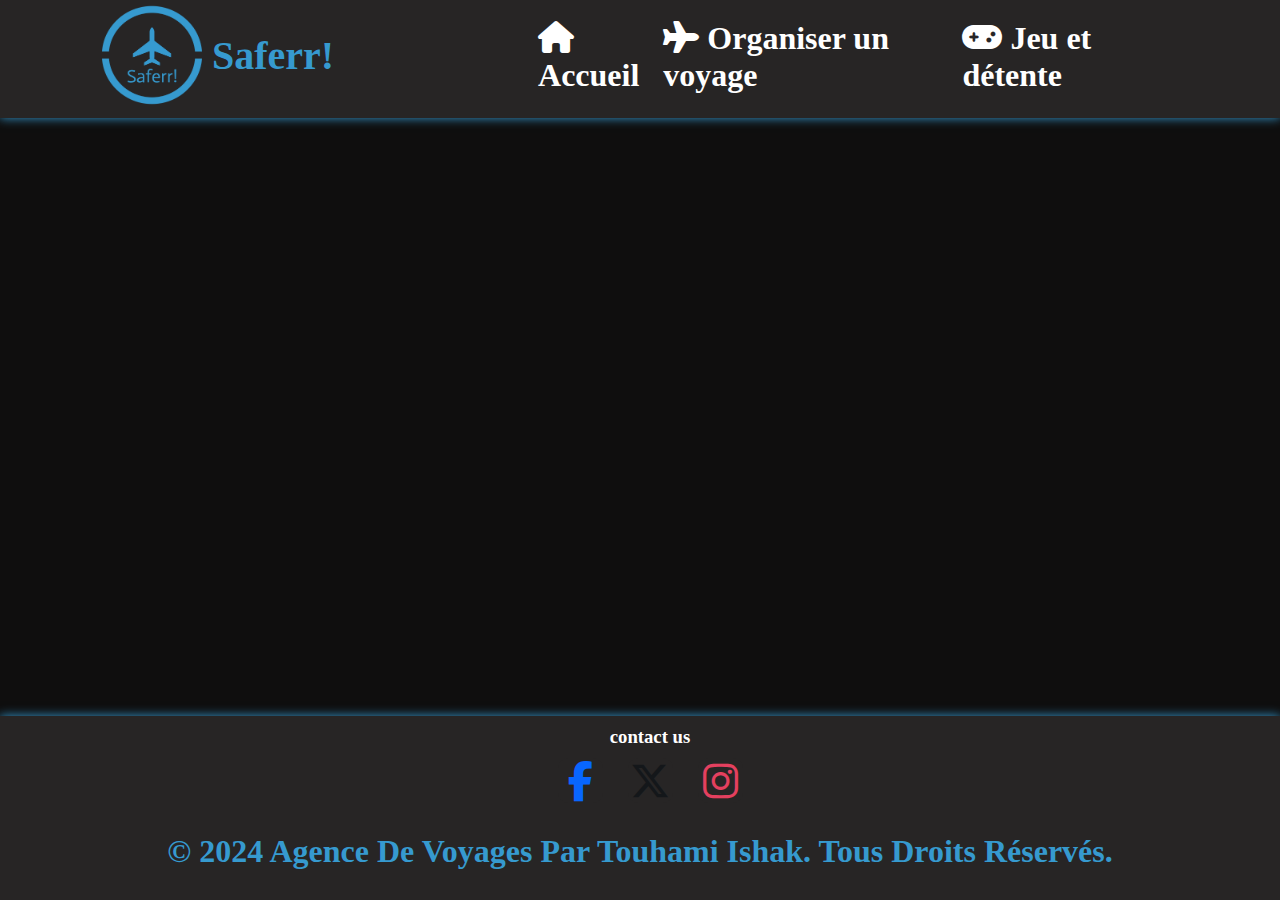
==== jeux-detente.html @ ce3c449b "let's rock baby" ====
<!DOCTYPE html>
<html lang="en">
  <head>
    <meta charset="UTF-8" />
    <meta name="viewport" content="width=device-width, initial-scale=1.0" />
    <link rel="stylesheet" href="style.css" />
    <!-------------------Fiont Awsome link------------------------->
    <link
      href="assets/fontawesome-free-6.5.1-web/css/all.css"
      rel="stylesheet"
    />
    <link
      href="assets/fontawesome-free-6.5.1-web/css/brands.css"
      rel="stylesheet"
    />
    <link
      href="assets/fontawesome-free-6.5.1-web/css/solid.css"
      rel="stylesheet"
    />

    <!---------------------Google fonts---------------------------->
    <link rel="preconnect" href="https://fonts.googleapis.com" />
    <link rel="preconnect" href="https://fonts.gstatic.com" crossorigin />
    <link
      href="https://fonts.googleapis.com/css2?family=Poppins:wght@200;400;500;600;700&display=swap"
      rel="stylesheet"
    />
    <title>Agence de Voyage</title>
  </head>
  <body>
    <!----------------------------------------------------------------------------------->
    <!----------------------------------------------------------------------------------->
    <!--Page head-->
    <header>
      <h1 class="pageTitle"><img src="img/Saferr.png" alt="" />Saferr!</h1>
      <nav>
        <a href="index.html"> <i class="fas fa-home"></i>Accueil</a>
        <a href="organiser-voyage.html"
          ><i class="fas fa-plane"></i> Organiser un voyage</a
        >
        <a href="jeux-detente.html"
          ><i class="fas fa-gamepad"></i> Jeu et détente</a
        >
      </nav>
    </header>
    <!----------------------------------------------------------------------------------->
    <!----------------------------------------------------------------------------------->
    <!--Page section-->

    <section></section>
    <!----------------------------------------------------------------------------------->
    <!----------------------------------------------------------------------------------->
    <!--Page footer-->
    <footer>
      <div class="contactWrapper">
        <h3>contact us</h3>
        <div class="social">
          <a href=""><i class="fa-brands fa-facebook-f"></i> </a>
          <a href=""><i class="fa-brands fa-x-twitter"></i></a>
          <a href=""><i class="fa-brands fa-instagram"></i></a>
        </div>
      </div>
      <h1>
        &copy; 2024 Agence de Voyages par Touhami Ishak. Tous droits réservés.
      </h1>
    </footer>
  </body>
</html>
---- style.css ----
/* Root*/
:root{
    --primary-color: #369acf;
    --secondary-color: rgb(255, 255, 255);
    --transition: 0.3s cubic-bezier(0.68, -0.55, 0.27, 1.55);
}
/*Selection*/
::selection{
    background: var(--primary-color);
    color: #0f0e0e;
}
*{
    margin: 0;
    padding: 0;
    box-sizing: border-box;
    font-family: “Times New Roman”, Times, serif;
    scroll-behavior: smooth;
}
body{
    display: flex;
    flex-direction: column;
    justify-content: center;
    align-items: center;
    background: #0f0e0e;
    margin: 0;
    padding: 0;
    min-height: 100vh;
}  
header {
  display: flex;
  justify-content: space-around;
  align-items: center;
  width: 100%;
  min-height: 10vh;
  font-family: “Times New Roman”, Times, serif;
  background-color: #272525;
  box-shadow: 0 0 10px var(--primary-color);
  position: sticky;
  top: 0;
}

.pageTitle {
  display: flex;
  color: var(--primary-color) ;
  align-items: center;
  font-size: 2.5rem;
  cursor: pointer;
  font-weight: 900;
  font-family: Georgia, serif;
  text-transform: capitalize;
  transition: 0.5s cubic-bezier(0.68, -0.55, 0.27, 1.55);
  margin-bottom: 0.5rem;
  animation: glow 1s ease-in-out infinite alternate;
}
@keyframes glow {
  from {
    text-shadow: 0 0 2px var(--primary-color);
  }
  to {
    text-shadow: 0 0 20px var(--primary-color);
  }
}
.pageTitle img{
    width: 100px;
    height: 110px;
    margin-right: 10px;
}

nav {
    display: flex;
    font-size: 2rem;
    width: 50%;
    justify-content: space-between;
    align-items: center;
    color: var(--secondary-color);
}


nav a {
  color: var(--secondary-color);
  text-decoration: none;
  font-weight: bold;
  transition: var(--transition);
}
nav a:hover{
    color: var(--primary-color);
    transition: var(--transition);
}
nav a:after{
    content: '';
    display: block;
    width: 0;
    height: 4px;
    background: var(--primary-color);
    transition: var(--transition);
}
nav a:hover:after{
    width: 100%;
    transition: var(--transition);
}

section {
  display: flex;
  flex-direction: column;
  align-items: center;
  font-family: “Times New Roman”, Times, serif;
  flex-grow: 1;
  margin-top: 10rem;
  width: 90%;
  gap: 50px;
}
.intro{
    display: flex;
    align-items: flex-start;
    justify-content: space-between;
    width: 100%;
    font-family: “Times New Roman”, Times, serif;
    background-image: url(img/klipartz.com.png);
background-size: contain;
    background-position: 40rem 0;
    background-repeat: no-repeat;
}
.intro div{
    width: 90%;
    display: flex;
    flex-direction: column;
    justify-content: flex-start;
    align-items: flex-start;
    gap: 20px;

}
.intro h1{
    font-size: 4rem;
    cursor: pointer;
    font-weight: 900;
    color: var(--primary-color);
    font-family: Georgia, serif;
    text-transform: capitalize;
    margin-top: 20px;
    margin-bottom: 40px;
    transition: var(--transition);
}
.intro h1:hover{
    text-shadow : 0 0 10px var(--primary-color);
}
.intro h1::after{
  content: '';
  display: flex;
  width: 100%;
  height: 5px;
  background: var(--primary-color);
  transform-origin: center; /* Changed to center */
  animation-name: underline;
  animation-duration: 2s;
  animation-iteration-count: infinite;
  animation-timing-function: ease-in-out;
  animation-direction: alternate;
}

@keyframes underline {
  0% {
    transform: scaleX(0);
  }
  100% {
    transform: scaleX(1);
  }
}
.intro p{
    font-size: 2rem;
    width: 50%;
    color: var(--secondary-color);
    margin-bottom: 20px;
}

.intro form {
  display: flex;
  flex-direction: column;
  gap: 15px;
  align-items: center;
  background-color: #272525; 
  padding: 20px;
  border-radius: 8px;
  box-shadow: 0 4px 8px rgba(0, 0, 0, 0.1);
  min-height: 500px;
  width: 37.5rem;
}

.intro form label {
  color: var(--secondary-color);
  font-size: 2rem;
  margin-bottom: 5px;
}

.intro form input {
  width: 100%;
  padding: 10px;
  border: 4px solid var(--primary-color);
  border-radius: 4px;
  background: transparent;
  color: var(--secondary-color);
  font-size: 1rem;
  transition: var(--transition);
}

form input:focus {
  border-color: var(--secondary-color);
  outline: none;
}

form button {
  background: var(--primary-color);
  color: var(--secondary-color);
  border: none;
  padding: 10px 20px;
  font-size: 2rem;
  font-weight: bold;
  border-radius: 4px;
  cursor: pointer;
  transition: background-color 0.3s ease-in-out;
}

form button:hover {
  background-color: lighten(var(--primary-color), 10%);
}

/* Media Query for responsive adjustment */
@media (max-width: 768px) {
  section form {
      width: 90%;
  }
}
.albumTitle{
  font-size: 2rem;
  cursor: pointer;
  font-weight: 900;
  color: var(--primary-color);
  font-family: Georgia, serif;
  text-transform: capitalize;
  margin-top: 20px;
  margin-bottom: 40px;
  transition: var(--transition);
}
.albumTitle:hover{
    transform: scale(0.9);
}
.album-photos{
    display: flex;
    flex-wrap: wrap;
    gap: 1rem;
    justify-content: space-between;
    margin-bottom: 10rem;
}

.album-photos img{
    width: 400px;
    height: 400px;
    object-fit: cover;
    border-radius: 10px;
    transition: 0.5s cubic-bezier(0.68, -0.55, 0.27, 1.55);
}

/* Footer */
  footer {
    display: flex;
    flex-direction: column;
    justify-content: space-between;
    align-items: center;
    width: 100%;
    min-height: 100px;
    font-family: “Times New Roman”, Times, serif;
    background-color: #272525;
    box-shadow:  0 0 10px var(--primary-color);
  }
  footer h1{
    font-size: 1.5rem;
    cursor: pointer;
    font-weight: 900;
    color: var(--mainColor);
    font-family: Georgia, serif;
    text-transform: capitalize;
    margin-top: 20px;
    transition: 0.5s cubic-bezier(0.68, -0.55, 0.27, 1.55);
  }
  .contactWrapper {
    display: flex;
    flex-direction: column;
    gap: 10px;
    justify-content: center;
    align-items: center;
    padding: 10px;
    margin-left: 20px;
  }
  .contactWrapper h3 {
    cursor: pointer;
    color: var(--secondary-color);
    transition: 0.3s ease-in-out;
  }
  .contactWrapper h3:hover {
    color: var(--primary-color);
  }
  .social {
    display: flex;
    flex-direction: row;
    gap: 25px;
    justify-content: center;
    align-items: center;
  }
  .social a {
    text-decoration: none;
    font-size: 40px;
    font-weight: 900;
  }
  .social a i {
    display: grid;
    place-items: center;
    width: 45px;
    height: 45px;
    background-color: #272525;
    border-radius: 10px;
    transition: 0.5s cubic-bezier(0.075, 0.82, 0.165, 1);
  }
  .social a .fa-facebook-f {
    color: #0866ff;
  }
  .social a .fa-x-twitter {
    color: #14171a;
  }
  .social a .fa-instagram {
    color: #e4405f;
  }
  .social a:hover .fa-facebook-f {
    background-color: #0866ff;
    color: var(--secondary-color);
    transform: scale(1.2);
  }
  .social a:hover .fa-x-twitter {
    background-color: #14171a;
    color: var(--secondary-color);
    transform: scale(1.2);
  }
  .social a:hover .fa-instagram {
    background-color: #e4405f;
    color: var(--secondary-color);
    transform: scale(1.2);
  }
  
  footer h1 {
    font-size: 2rem;
    cursor: pointer;
    font-weight: bold;
    margin-bottom: 30px;
    color: var(--primary-color);
    transition: var(--transition);
  }
  footer h1:hover {
    transform: scale(1.5);
  }
---- assets/fontawesome-free-6.5.1-web/css/brands.css ----
/*!
 * Font Awesome Free 6.5.1 by @fontawesome - https://fontawesome.com
 * License - https://fontawesome.com/license/free (Icons: CC BY 4.0, Fonts: SIL OFL 1.1, Code: MIT License)
 * Copyright 2023 Fonticons, Inc.
 */
:root, :host {
  --fa-style-family-brands: 'Font Awesome 6 Brands';
  --fa-font-brands: normal 400 1em/1 'Font Awesome 6 Brands'; }

@font-face {
  font-family: 'Font Awesome 6 Brands';
  font-style: normal;
  font-weight: 400;
  font-display: block;
  src: url("../webfonts/fa-brands-400.woff2") format("woff2"), url("../webfonts/fa-brands-400.ttf") format("truetype"); }

.fab,
.fa-brands {
  font-weight: 400; }

.fa-monero:before {
  content: "\f3d0"; }

.fa-hooli:before {
  content: "\f427"; }

.fa-yelp:before {
  content: "\f1e9"; }

.fa-cc-visa:before {
  content: "\f1f0"; }

.fa-lastfm:before {
  content: "\f202"; }

.fa-shopware:before {
  content: "\f5b5"; }

.fa-creative-commons-nc:before {
  content: "\f4e8"; }

.fa-aws:before {
  content: "\f375"; }

.fa-redhat:before {
  content: "\f7bc"; }

.fa-yoast:before {
  content: "\f2b1"; }

.fa-cloudflare:before {
  content: "\e07d"; }

.fa-ups:before {
  content: "\f7e0"; }

.fa-pixiv:before {
  content: "\e640"; }

.fa-wpexplorer:before {
  content: "\f2de"; }

.fa-dyalog:before {
  content: "\f399"; }

.fa-bity:before {
  content: "\f37a"; }

.fa-stackpath:before {
  content: "\f842"; }

.fa-buysellads:before {
  content: "\f20d"; }

.fa-first-order:before {
  content: "\f2b0"; }

.fa-modx:before {
  content: "\f285"; }

.fa-guilded:before {
  content: "\e07e"; }

.fa-vnv:before {
  content: "\f40b"; }

.fa-square-js:before {
  content: "\f3b9"; }

.fa-js-square:before {
  content: "\f3b9"; }

.fa-microsoft:before {
  content: "\f3ca"; }

.fa-qq:before {
  content: "\f1d6"; }

.fa-orcid:before {
  content: "\f8d2"; }

.fa-java:before {
  content: "\f4e4"; }

.fa-invision:before {
  content: "\f7b0"; }

.fa-creative-commons-pd-alt:before {
  content: "\f4ed"; }

.fa-centercode:before {
  content: "\f380"; }

.fa-glide-g:before {
  content: "\f2a6"; }

.fa-drupal:before {
  content: "\f1a9"; }

.fa-hire-a-helper:before {
  content: "\f3b0"; }

.fa-creative-commons-by:before {
  content: "\f4e7"; }

.fa-unity:before {
  content: "\e049"; }

.fa-whmcs:before {
  content: "\f40d"; }

.fa-rocketchat:before {
  content: "\f3e8"; }

.fa-vk:before {
  content: "\f189"; }

.fa-untappd:before {
  content: "\f405"; }

.fa-mailchimp:before {
  content: "\f59e"; }

.fa-css3-alt:before {
  content: "\f38b"; }

.fa-square-reddit:before {
  content: "\f1a2"; }

.fa-reddit-square:before {
  content: "\f1a2"; }

.fa-vimeo-v:before {
  content: "\f27d"; }

.fa-contao:before {
  content: "\f26d"; }

.fa-square-font-awesome:before {
  content: "\e5ad"; }

.fa-deskpro:before {
  content: "\f38f"; }

.fa-brave:before {
  content: "\e63c"; }

.fa-sistrix:before {
  content: "\f3ee"; }

.fa-square-instagram:before {
  content: "\e055"; }

.fa-instagram-square:before {
  content: "\e055"; }

.fa-battle-net:before {
  content: "\f835"; }

.fa-the-red-yeti:before {
  content: "\f69d"; }

.fa-square-hacker-news:before {
  content: "\f3af"; }

.fa-hacker-news-square:before {
  content: "\f3af"; }

.fa-edge:before {
  content: "\f282"; }

.fa-threads:before {
  content: "\e618"; }

.fa-napster:before {
  content: "\f3d2"; }

.fa-square-snapchat:before {
  content: "\f2ad"; }

.fa-snapchat-square:before {
  content: "\f2ad"; }

.fa-google-plus-g:before {
  content: "\f0d5"; }

.fa-artstation:before {
  content: "\f77a"; }

.fa-markdown:before {
  content: "\f60f"; }

.fa-sourcetree:before {
  content: "\f7d3"; }

.fa-google-plus:before {
  content: "\f2b3"; }

.fa-diaspora:before {
  content: "\f791"; }

.fa-foursquare:before {
  content: "\f180"; }

.fa-stack-overflow:before {
  content: "\f16c"; }

.fa-github-alt:before {
  content: "\f113"; }

.fa-phoenix-squadron:before {
  content: "\f511"; }

.fa-pagelines:before {
  content: "\f18c"; }

.fa-algolia:before {
  content: "\f36c"; }

.fa-red-river:before {
  content: "\f3e3"; }

.fa-creative-commons-sa:before {
  content: "\f4ef"; }

.fa-safari:before {
  content: "\f267"; }

.fa-google:before {
  content: "\f1a0"; }

.fa-square-font-awesome-stroke:before {
  content: "\f35c"; }

.fa-font-awesome-alt:before {
  content: "\f35c"; }

.fa-atlassian:before {
  content: "\f77b"; }

.fa-linkedin-in:before {
  content: "\f0e1"; }

.fa-digital-ocean:before {
  content: "\f391"; }

.fa-nimblr:before {
  content: "\f5a8"; }

.fa-chromecast:before {
  content: "\f838"; }

.fa-evernote:before {
  content: "\f839"; }

.fa-hacker-news:before {
  content: "\f1d4"; }

.fa-creative-commons-sampling:before {
  content: "\f4f0"; }

.fa-adversal:before {
  content: "\f36a"; }

.fa-creative-commons:before {
  content: "\f25e"; }

.fa-watchman-monitoring:before {
  content: "\e087"; }

.fa-fonticons:before {
  content: "\f280"; }

.fa-weixin:before {
  content: "\f1d7"; }

.fa-shirtsinbulk:before {
  content: "\f214"; }

.fa-codepen:before {
  content: "\f1cb"; }

.fa-git-alt:before {
  content: "\f841"; }

.fa-lyft:before {
  content: "\f3c3"; }

.fa-rev:before {
  content: "\f5b2"; }

.fa-windows:before {
  content: "\f17a"; }

.fa-wizards-of-the-coast:before {
  content: "\f730"; }

.fa-square-viadeo:before {
  content: "\f2aa"; }

.fa-viadeo-square:before {
  content: "\f2aa"; }

.fa-meetup:before {
  content: "\f2e0"; }

.fa-centos:before {
  content: "\f789"; }

.fa-adn:before {
  content: "\f170"; }

.fa-cloudsmith:before {
  content: "\f384"; }

.fa-opensuse:before {
  content: "\e62b"; }

.fa-pied-piper-alt:before {
  content: "\f1a8"; }

.fa-square-dribbble:before {
  content: "\f397"; }

.fa-dribbble-square:before {
  content: "\f397"; }

.fa-codiepie:before {
  content: "\f284"; }

.fa-node:before {
  content: "\f419"; }

.fa-mix:before {
  content: "\f3cb"; }

.fa-steam:before {
  content: "\f1b6"; }

.fa-cc-apple-pay:before {
  content: "\f416"; }

.fa-scribd:before {
  content: "\f28a"; }

.fa-debian:before {
  content: "\e60b"; }

.fa-openid:before {
  content: "\f19b"; }

.fa-instalod:before {
  content: "\e081"; }

.fa-expeditedssl:before {
  content: "\f23e"; }

.fa-sellcast:before {
  content: "\f2da"; }

.fa-square-twitter:before {
  content: "\f081"; }

.fa-twitter-square:before {
  content: "\f081"; }

.fa-r-project:before {
  content: "\f4f7"; }

.fa-delicious:before {
  content: "\f1a5"; }

.fa-freebsd:before {
  content: "\f3a4"; }

.fa-vuejs:before {
  content: "\f41f"; }

.fa-accusoft:before {
  content: "\f369"; }

.fa-ioxhost:before {
  content: "\f208"; }

.fa-fonticons-fi:before {
  content: "\f3a2"; }

.fa-app-store:before {
  content: "\f36f"; }

.fa-cc-mastercard:before {
  content: "\f1f1"; }

.fa-itunes-note:before {
  content: "\f3b5"; }

.fa-golang:before {
  content: "\e40f"; }

.fa-kickstarter:before {
  content: "\f3bb"; }

.fa-grav:before {
  content: "\f2d6"; }

.fa-weibo:before {
  content: "\f18a"; }

.fa-uncharted:before {
  content: "\e084"; }

.fa-firstdraft:before {
  content: "\f3a1"; }

.fa-square-youtube:before {
  content: "\f431"; }

.fa-youtube-square:before {
  content: "\f431"; }

.fa-wikipedia-w:before {
  content: "\f266"; }

.fa-wpressr:before {
  content: "\f3e4"; }

.fa-rendact:before {
  content: "\f3e4"; }

.fa-angellist:before {
  content: "\f209"; }

.fa-galactic-republic:before {
  content: "\f50c"; }

.fa-nfc-directional:before {
  content: "\e530"; }

.fa-skype:before {
  content: "\f17e"; }

.fa-joget:before {
  content: "\f3b7"; }

.fa-fedora:before {
  content: "\f798"; }

.fa-stripe-s:before {
  content: "\f42a"; }

.fa-meta:before {
  content: "\e49b"; }

.fa-laravel:before {
  content: "\f3bd"; }

.fa-hotjar:before {
  content: "\f3b1"; }

.fa-bluetooth-b:before {
  content: "\f294"; }

.fa-square-letterboxd:before {
  content: "\e62e"; }

.fa-sticker-mule:before {
  content: "\f3f7"; }

.fa-creative-commons-zero:before {
  content: "\f4f3"; }

.fa-hips:before {
  content: "\f452"; }

.fa-behance:before {
  content: "\f1b4"; }

.fa-reddit:before {
  content: "\f1a1"; }

.fa-discord:before {
  content: "\f392"; }

.fa-chrome:before {
  content: "\f268"; }

.fa-app-store-ios:before {
  content: "\f370"; }

.fa-cc-discover:before {
  content: "\f1f2"; }

.fa-wpbeginner:before {
  content: "\f297"; }

.fa-confluence:before {
  content: "\f78d"; }

.fa-shoelace:before {
  content: "\e60c"; }

.fa-mdb:before {
  content: "\f8ca"; }

.fa-dochub:before {
  content: "\f394"; }

.fa-accessible-icon:before {
  content: "\f368"; }

.fa-ebay:before {
  content: "\f4f4"; }

.fa-amazon:before {
  content: "\f270"; }

.fa-unsplash:before {
  content: "\e07c"; }

.fa-yarn:before {
  content: "\f7e3"; }

.fa-square-steam:before {
  content: "\f1b7"; }

.fa-steam-square:before {
  content: "\f1b7"; }

.fa-500px:before {
  content: "\f26e"; }

.fa-square-vimeo:before {
  content: "\f194"; }

.fa-vimeo-square:before {
  content: "\f194"; }

.fa-asymmetrik:before {
  content: "\f372"; }

.fa-font-awesome:before {
  content: "\f2b4"; }

.fa-font-awesome-flag:before {
  content: "\f2b4"; }

.fa-font-awesome-logo-full:before {
  content: "\f2b4"; }

.fa-gratipay:before {
  content: "\f184"; }

.fa-apple:before {
  content: "\f179"; }

.fa-hive:before {
  content: "\e07f"; }

.fa-gitkraken:before {
  content: "\f3a6"; }

.fa-keybase:before {
  content: "\f4f5"; }

.fa-apple-pay:before {
  content: "\f415"; }

.fa-padlet:before {
  content: "\e4a0"; }

.fa-amazon-pay:before {
  content: "\f42c"; }

.fa-square-github:before {
  content: "\f092"; }

.fa-github-square:before {
  content: "\f092"; }

.fa-stumbleupon:before {
  content: "\f1a4"; }

.fa-fedex:before {
  content: "\f797"; }

.fa-phoenix-framework:before {
  content: "\f3dc"; }

.fa-shopify:before {
  content: "\e057"; }

.fa-neos:before {
  content: "\f612"; }

.fa-square-threads:before {
  content: "\e619"; }

.fa-hackerrank:before {
  content: "\f5f7"; }

.fa-researchgate:before {
  content: "\f4f8"; }

.fa-swift:before {
  content: "\f8e1"; }

.fa-angular:before {
  content: "\f420"; }

.fa-speakap:before {
  content: "\f3f3"; }

.fa-angrycreative:before {
  content: "\f36e"; }

.fa-y-combinator:before {
  content: "\f23b"; }

.fa-empire:before {
  content: "\f1d1"; }

.fa-envira:before {
  content: "\f299"; }

.fa-google-scholar:before {
  content: "\e63b"; }

.fa-square-gitlab:before {
  content: "\e5ae"; }

.fa-gitlab-square:before {
  content: "\e5ae"; }

.fa-studiovinari:before {
  content: "\f3f8"; }

.fa-pied-piper:before {
  content: "\f2ae"; }

.fa-wordpress:before {
  content: "\f19a"; }

.fa-product-hunt:before {
  content: "\f288"; }

.fa-firefox:before {
  content: "\f269"; }

.fa-linode:before {
  content: "\f2b8"; }

.fa-goodreads:before {
  content: "\f3a8"; }

.fa-square-odnoklassniki:before {
  content: "\f264"; }

.fa-odnoklassniki-square:before {
  content: "\f264"; }

.fa-jsfiddle:before {
  content: "\f1cc"; }

.fa-sith:before {
  content: "\f512"; }

.fa-themeisle:before {
  content: "\f2b2"; }

.fa-page4:before {
  content: "\f3d7"; }

.fa-hashnode:before {
  content: "\e499"; }

.fa-react:before {
  content: "\f41b"; }

.fa-cc-paypal:before {
  content: "\f1f4"; }

.fa-squarespace:before {
  content: "\f5be"; }

.fa-cc-stripe:before {
  content: "\f1f5"; }

.fa-creative-commons-share:before {
  content: "\f4f2"; }

.fa-bitcoin:before {
  content: "\f379"; }

.fa-keycdn:before {
  content: "\f3ba"; }

.fa-opera:before {
  content: "\f26a"; }

.fa-itch-io:before {
  content: "\f83a"; }

.fa-umbraco:before {
  content: "\f8e8"; }

.fa-galactic-senate:before {
  content: "\f50d"; }

.fa-ubuntu:before {
  content: "\f7df"; }

.fa-draft2digital:before {
  content: "\f396"; }

.fa-stripe:before {
  content: "\f429"; }

.fa-houzz:before {
  content: "\f27c"; }

.fa-gg:before {
  content: "\f260"; }

.fa-dhl:before {
  content: "\f790"; }

.fa-square-pinterest:before {
  content: "\f0d3"; }

.fa-pinterest-square:before {
  content: "\f0d3"; }

.fa-xing:before {
  content: "\f168"; }

.fa-blackberry:before {
  content: "\f37b"; }

.fa-creative-commons-pd:before {
  content: "\f4ec"; }

.fa-playstation:before {
  content: "\f3df"; }

.fa-quinscape:before {
  content: "\f459"; }

.fa-less:before {
  content: "\f41d"; }

.fa-blogger-b:before {
  content: "\f37d"; }

.fa-opencart:before {
  content: "\f23d"; }

.fa-vine:before {
  content: "\f1ca"; }

.fa-signal-messenger:before {
  content: "\e663"; }

.fa-paypal:before {
  content: "\f1ed"; }

.fa-gitlab:before {
  content: "\f296"; }

.fa-typo3:before {
  content: "\f42b"; }

.fa-reddit-alien:before {
  content: "\f281"; }

.fa-yahoo:before {
  content: "\f19e"; }

.fa-dailymotion:before {
  content: "\e052"; }

.fa-affiliatetheme:before {
  content: "\f36b"; }

.fa-pied-piper-pp:before {
  content: "\f1a7"; }

.fa-bootstrap:before {
  content: "\f836"; }

.fa-odnoklassniki:before {
  content: "\f263"; }

.fa-nfc-symbol:before {
  content: "\e531"; }

.fa-mintbit:before {
  content: "\e62f"; }

.fa-ethereum:before {
  content: "\f42e"; }

.fa-speaker-deck:before {
  content: "\f83c"; }

.fa-creative-commons-nc-eu:before {
  content: "\f4e9"; }

.fa-patreon:before {
  content: "\f3d9"; }

.fa-avianex:before {
  content: "\f374"; }

.fa-ello:before {
  content: "\f5f1"; }

.fa-gofore:before {
  content: "\f3a7"; }

.fa-bimobject:before {
  content: "\f378"; }

.fa-brave-reverse:before {
  content: "\e63d"; }

.fa-facebook-f:before {
  content: "\f39e"; }

.fa-square-google-plus:before {
  content: "\f0d4"; }

.fa-google-plus-square:before {
  content: "\f0d4"; }

.fa-mandalorian:before {
  content: "\f50f"; }

.fa-first-order-alt:before {
  content: "\f50a"; }

.fa-osi:before {
  content: "\f41a"; }

.fa-google-wallet:before {
  content: "\f1ee"; }

.fa-d-and-d-beyond:before {
  content: "\f6ca"; }

.fa-periscope:before {
  content: "\f3da"; }

.fa-fulcrum:before {
  content: "\f50b"; }

.fa-cloudscale:before {
  content: "\f383"; }

.fa-forumbee:before {
  content: "\f211"; }

.fa-mizuni:before {
  content: "\f3cc"; }

.fa-schlix:before {
  content: "\f3ea"; }

.fa-square-xing:before {
  content: "\f169"; }

.fa-xing-square:before {
  content: "\f169"; }

.fa-bandcamp:before {
  content: "\f2d5"; }

.fa-wpforms:before {
  content: "\f298"; }

.fa-cloudversify:before {
  content: "\f385"; }

.fa-usps:before {
  content: "\f7e1"; }

.fa-megaport:before {
  content: "\f5a3"; }

.fa-magento:before {
  content: "\f3c4"; }

.fa-spotify:before {
  content: "\f1bc"; }

.fa-optin-monster:before {
  content: "\f23c"; }

.fa-fly:before {
  content: "\f417"; }

.fa-aviato:before {
  content: "\f421"; }

.fa-itunes:before {
  content: "\f3b4"; }

.fa-cuttlefish:before {
  content: "\f38c"; }

.fa-blogger:before {
  content: "\f37c"; }

.fa-flickr:before {
  content: "\f16e"; }

.fa-viber:before {
  content: "\f409"; }

.fa-soundcloud:before {
  content: "\f1be"; }

.fa-digg:before {
  content: "\f1a6"; }

.fa-tencent-weibo:before {
  content: "\f1d5"; }

.fa-letterboxd:before {
  content: "\e62d"; }

.fa-symfony:before {
  content: "\f83d"; }

.fa-maxcdn:before {
  content: "\f136"; }

.fa-etsy:before {
  content: "\f2d7"; }

.fa-facebook-messenger:before {
  content: "\f39f"; }

.fa-audible:before {
  content: "\f373"; }

.fa-think-peaks:before {
  content: "\f731"; }

.fa-bilibili:before {
  content: "\e3d9"; }

.fa-erlang:before {
  content: "\f39d"; }

.fa-x-twitter:before {
  content: "\e61b"; }

.fa-cotton-bureau:before {
  content: "\f89e"; }

.fa-dashcube:before {
  content: "\f210"; }

.fa-42-group:before {
  content: "\e080"; }

.fa-innosoft:before {
  content: "\e080"; }

.fa-stack-exchange:before {
  content: "\f18d"; }

.fa-elementor:before {
  content: "\f430"; }

.fa-square-pied-piper:before {
  content: "\e01e"; }

.fa-pied-piper-square:before {
  content: "\e01e"; }

.fa-creative-commons-nd:before {
  content: "\f4eb"; }

.fa-palfed:before {
  content: "\f3d8"; }

.fa-superpowers:before {
  content: "\f2dd"; }

.fa-resolving:before {
  content: "\f3e7"; }

.fa-xbox:before {
  content: "\f412"; }

.fa-searchengin:before {
  content: "\f3eb"; }

.fa-tiktok:before {
  content: "\e07b"; }

.fa-square-facebook:before {
  content: "\f082"; }

.fa-facebook-square:before {
  content: "\f082"; }

.fa-renren:before {
  content: "\f18b"; }

.fa-linux:before {
  content: "\f17c"; }

.fa-glide:before {
  content: "\f2a5"; }

.fa-linkedin:before {
  content: "\f08c"; }

.fa-hubspot:before {
  content: "\f3b2"; }

.fa-deploydog:before {
  content: "\f38e"; }

.fa-twitch:before {
  content: "\f1e8"; }

.fa-ravelry:before {
  content: "\f2d9"; }

.fa-mixer:before {
  content: "\e056"; }

.fa-square-lastfm:before {
  content: "\f203"; }

.fa-lastfm-square:before {
  content: "\f203"; }

.fa-vimeo:before {
  content: "\f40a"; }

.fa-mendeley:before {
  content: "\f7b3"; }

.fa-uniregistry:before {
  content: "\f404"; }

.fa-figma:before {
  content: "\f799"; }

.fa-creative-commons-remix:before {
  content: "\f4ee"; }

.fa-cc-amazon-pay:before {
  content: "\f42d"; }

.fa-dropbox:before {
  content: "\f16b"; }

.fa-instagram:before {
  content: "\f16d"; }

.fa-cmplid:before {
  content: "\e360"; }

.fa-upwork:before {
  content: "\e641"; }

.fa-facebook:before {
  content: "\f09a"; }

.fa-gripfire:before {
  content: "\f3ac"; }

.fa-jedi-order:before {
  content: "\f50e"; }

.fa-uikit:before {
  content: "\f403"; }

.fa-fort-awesome-alt:before {
  content: "\f3a3"; }

.fa-phabricator:before {
  content: "\f3db"; }

.fa-ussunnah:before {
  content: "\f407"; }

.fa-earlybirds:before {
  content: "\f39a"; }

.fa-trade-federation:before {
  content: "\f513"; }

.fa-autoprefixer:before {
  content: "\f41c"; }

.fa-whatsapp:before {
  content: "\f232"; }

.fa-slideshare:before {
  content: "\f1e7"; }

.fa-google-play:before {
  content: "\f3ab"; }

.fa-viadeo:before {
  content: "\f2a9"; }

.fa-line:before {
  content: "\f3c0"; }

.fa-google-drive:before {
  content: "\f3aa"; }

.fa-servicestack:before {
  content: "\f3ec"; }

.fa-simplybuilt:before {
  content: "\f215"; }

.fa-bitbucket:before {
  content: "\f171"; }

.fa-imdb:before {
  content: "\f2d8"; }

.fa-deezer:before {
  content: "\e077"; }

.fa-raspberry-pi:before {
  content: "\f7bb"; }

.fa-jira:before {
  content: "\f7b1"; }

.fa-docker:before {
  content: "\f395"; }

.fa-screenpal:before {
  content: "\e570"; }

.fa-bluetooth:before {
  content: "\f293"; }

.fa-gitter:before {
  content: "\f426"; }

.fa-d-and-d:before {
  content: "\f38d"; }

.fa-microblog:before {
  content: "\e01a"; }

.fa-cc-diners-club:before {
  content: "\f24c"; }

.fa-gg-circle:before {
  content: "\f261"; }

.fa-pied-piper-hat:before {
  content: "\f4e5"; }

.fa-kickstarter-k:before {
  content: "\f3bc"; }

.fa-yandex:before {
  content: "\f413"; }

.fa-readme:before {
  content: "\f4d5"; }

.fa-html5:before {
  content: "\f13b"; }

.fa-sellsy:before {
  content: "\f213"; }

.fa-sass:before {
  content: "\f41e"; }

.fa-wirsindhandwerk:before {
  content: "\e2d0"; }

.fa-wsh:before {
  content: "\e2d0"; }

.fa-buromobelexperte:before {
  content: "\f37f"; }

.fa-salesforce:before {
  content: "\f83b"; }

.fa-octopus-deploy:before {
  content: "\e082"; }

.fa-medapps:before {
  content: "\f3c6"; }

.fa-ns8:before {
  content: "\f3d5"; }

.fa-pinterest-p:before {
  content: "\f231"; }

.fa-apper:before {
  content: "\f371"; }

.fa-fort-awesome:before {
  content: "\f286"; }

.fa-waze:before {
  content: "\f83f"; }

.fa-cc-jcb:before {
  content: "\f24b"; }

.fa-snapchat:before {
  content: "\f2ab"; }

.fa-snapchat-ghost:before {
  content: "\f2ab"; }

.fa-fantasy-flight-games:before {
  content: "\f6dc"; }

.fa-rust:before {
  content: "\e07a"; }

.fa-wix:before {
  content: "\f5cf"; }

.fa-square-behance:before {
  content: "\f1b5"; }

.fa-behance-square:before {
  content: "\f1b5"; }

.fa-supple:before {
  content: "\f3f9"; }

.fa-webflow:before {
  content: "\e65c"; }

.fa-rebel:before {
  content: "\f1d0"; }

.fa-css3:before {
  content: "\f13c"; }

.fa-staylinked:before {
  content: "\f3f5"; }

.fa-kaggle:before {
  content: "\f5fa"; }

.fa-space-awesome:before {
  content: "\e5ac"; }

.fa-deviantart:before {
  content: "\f1bd"; }

.fa-cpanel:before {
  content: "\f388"; }

.fa-goodreads-g:before {
  content: "\f3a9"; }

.fa-square-git:before {
  content: "\f1d2"; }

.fa-git-square:before {
  content: "\f1d2"; }

.fa-square-tumblr:before {
  content: "\f174"; }

.fa-tumblr-square:before {
  content: "\f174"; }

.fa-trello:before {
  content: "\f181"; }

.fa-creative-commons-nc-jp:before {
  content: "\f4ea"; }

.fa-get-pocket:before {
  content: "\f265"; }

.fa-perbyte:before {
  content: "\e083"; }

.fa-grunt:before {
  content: "\f3ad"; }

.fa-weebly:before {
  content: "\f5cc"; }

.fa-connectdevelop:before {
  content: "\f20e"; }

.fa-leanpub:before {
  content: "\f212"; }

.fa-black-tie:before {
  content: "\f27e"; }

.fa-themeco:before {
  content: "\f5c6"; }

.fa-python:before {
  content: "\f3e2"; }

.fa-android:before {
  content: "\f17b"; }

.fa-bots:before {
  content: "\e340"; }

.fa-free-code-camp:before {
  content: "\f2c5"; }

.fa-hornbill:before {
  content: "\f592"; }

.fa-js:before {
  content: "\f3b8"; }

.fa-ideal:before {
  content: "\e013"; }

.fa-git:before {
  content: "\f1d3"; }

.fa-dev:before {
  content: "\f6cc"; }

.fa-sketch:before {
  content: "\f7c6"; }

.fa-yandex-international:before {
  content: "\f414"; }

.fa-cc-amex:before {
  content: "\f1f3"; }

.fa-uber:before {
  content: "\f402"; }

.fa-github:before {
  content: "\f09b"; }

.fa-php:before {
  content: "\f457"; }

.fa-alipay:before {
  content: "\f642"; }

.fa-youtube:before {
  content: "\f167"; }

.fa-skyatlas:before {
  content: "\f216"; }

.fa-firefox-browser:before {
  content: "\e007"; }

.fa-replyd:before {
  content: "\f3e6"; }

.fa-suse:before {
  content: "\f7d6"; }

.fa-jenkins:before {
  content: "\f3b6"; }

.fa-twitter:before {
  content: "\f099"; }

.fa-rockrms:before {
  content: "\f3e9"; }

.fa-pinterest:before {
  content: "\f0d2"; }

.fa-buffer:before {
  content: "\f837"; }

.fa-npm:before {
  content: "\f3d4"; }

.fa-yammer:before {
  content: "\f840"; }

.fa-btc:before {
  content: "\f15a"; }

.fa-dribbble:before {
  content: "\f17d"; }

.fa-stumbleupon-circle:before {
  content: "\f1a3"; }

.fa-internet-explorer:before {
  content: "\f26b"; }

.fa-stubber:before {
  content: "\e5c7"; }

.fa-telegram:before {
  content: "\f2c6"; }

.fa-telegram-plane:before {
  content: "\f2c6"; }

.fa-old-republic:before {
  content: "\f510"; }

.fa-odysee:before {
  content: "\e5c6"; }

.fa-square-whatsapp:before {
  content: "\f40c"; }

.fa-whatsapp-square:before {
  content: "\f40c"; }

.fa-node-js:before {
  content: "\f3d3"; }

.fa-edge-legacy:before {
  content: "\e078"; }

.fa-slack:before {
  content: "\f198"; }

.fa-slack-hash:before {
  content: "\f198"; }

.fa-medrt:before {
  content: "\f3c8"; }

.fa-usb:before {
  content: "\f287"; }

.fa-tumblr:before {
  content: "\f173"; }

.fa-vaadin:before {
  content: "\f408"; }

.fa-quora:before {
  content: "\f2c4"; }

.fa-square-x-twitter:before {
  content: "\e61a"; }

.fa-reacteurope:before {
  content: "\f75d"; }

.fa-medium:before {
  content: "\f23a"; }

.fa-medium-m:before {
  content: "\f23a"; }

.fa-amilia:before {
  content: "\f36d"; }

.fa-mixcloud:before {
  content: "\f289"; }

.fa-flipboard:before {
  content: "\f44d"; }

.fa-viacoin:before {
  content: "\f237"; }

.fa-critical-role:before {
  content: "\f6c9"; }

.fa-sitrox:before {
  content: "\e44a"; }

.fa-discourse:before {
  content: "\f393"; }

.fa-joomla:before {
  content: "\f1aa"; }

.fa-mastodon:before {
  content: "\f4f6"; }

.fa-airbnb:before {
  content: "\f834"; }

.fa-wolf-pack-battalion:before {
  content: "\f514"; }

.fa-buy-n-large:before {
  content: "\f8a6"; }

.fa-gulp:before {
  content: "\f3ae"; }

.fa-creative-commons-sampling-plus:before {
  content: "\f4f1"; }

.fa-strava:before {
  content: "\f428"; }

.fa-ember:before {
  content: "\f423"; }

.fa-canadian-maple-leaf:before {
  content: "\f785"; }

.fa-teamspeak:before {
  content: "\f4f9"; }

.fa-pushed:before {
  content: "\f3e1"; }

.fa-wordpress-simple:before {
  content: "\f411"; }

.fa-nutritionix:before {
  content: "\f3d6"; }

.fa-wodu:before {
  content: "\e088"; }

.fa-google-pay:before {
  content: "\e079"; }

.fa-intercom:before {
  content: "\f7af"; }

.fa-zhihu:before {
  content: "\f63f"; }

.fa-korvue:before {
  content: "\f42f"; }

.fa-pix:before {
  content: "\e43a"; }

.fa-steam-symbol:before {
  content: "\f3f6"; }
---- assets/fontawesome-free-6.5.1-web/css/solid.css ----
/*!
 * Font Awesome Free 6.5.1 by @fontawesome - https://fontawesome.com
 * License - https://fontawesome.com/license/free (Icons: CC BY 4.0, Fonts: SIL OFL 1.1, Code: MIT License)
 * Copyright 2023 Fonticons, Inc.
 */
:root, :host {
  --fa-style-family-classic: 'Font Awesome 6 Free';
  --fa-font-solid: normal 900 1em/1 'Font Awesome 6 Free'; }

@font-face {
  font-family: 'Font Awesome 6 Free';
  font-style: normal;
  font-weight: 900;
  font-display: block;
  src: url("../webfonts/fa-solid-900.woff2") format("woff2"), url("../webfonts/fa-solid-900.ttf") format("truetype"); }

.fas,
.fa-solid {
  font-weight: 900; }
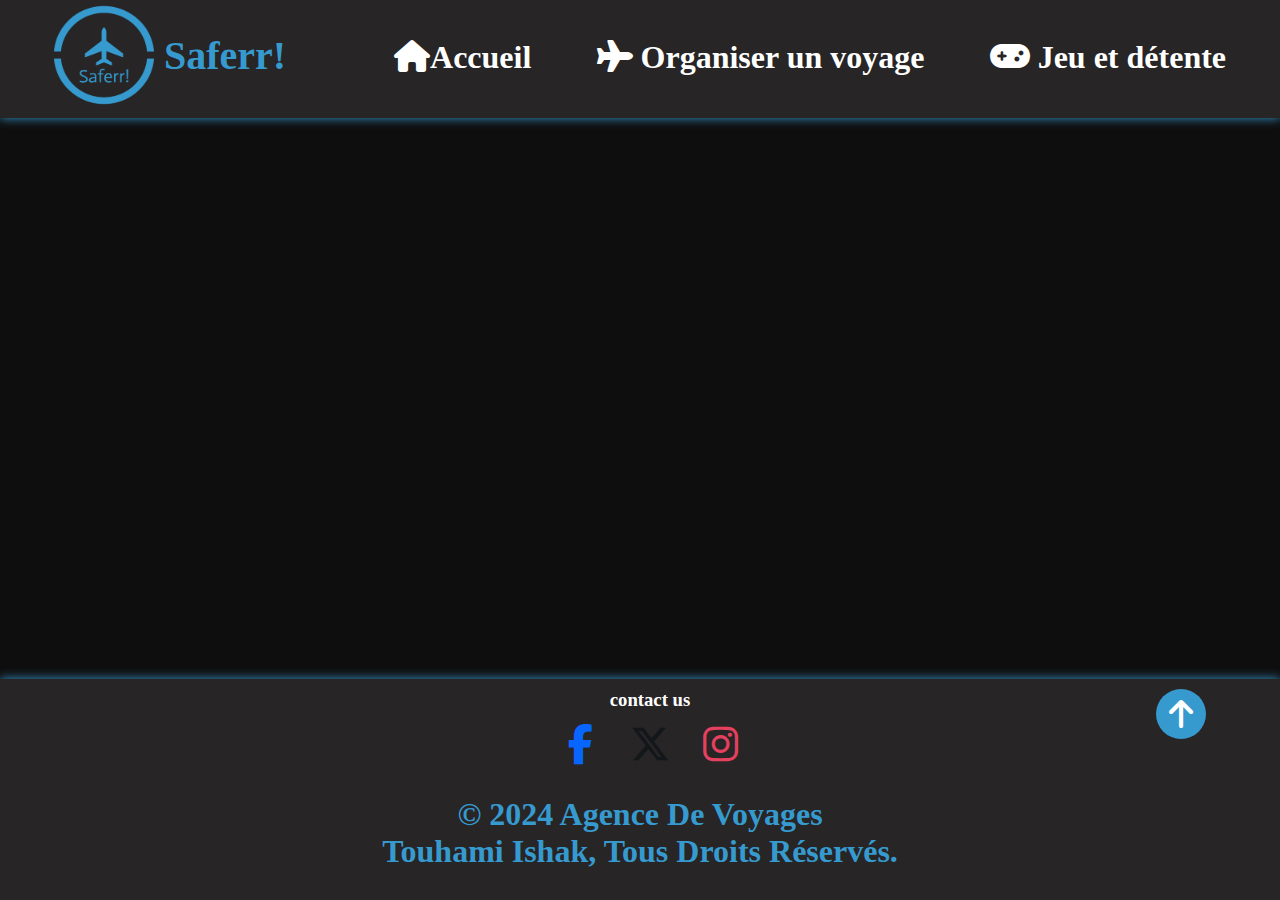
==== commit 7296d0ed: "a button that leads from the footer to the top" ====
--- a/jeux-detente.html
+++ b/jeux-detente.html
@@ -31,6 +31,7 @@
     <!----------------------------------------------------------------------------------->
     <!----------------------------------------------------------------------------------->
     <!--Page head-->
+    <div id="top"></div>
     <header>
       <h1 class="pageTitle"><img src="img/Saferr.png" alt="" />Saferr!</h1>
       <nav>
@@ -61,8 +62,10 @@
         </div>
       </div>
       <h1>
-        &copy; 2024 Agence de Voyages par Touhami Ishak. Tous droits réservés.
+        &copy; 2024 Agence de Voyages <br />
+        Touhami Ishak, Tous droits réservés.
       </h1>
+      <a class="topButton" href="#top"><i class="fas fa-arrow-up"></i></a>
     </footer>
   </body>
 </html>
--- a/style.css
+++ b/style.css
@@ -1,4 +1,7 @@
 
+#top{
+  visibility: hidden;
+}
 /* Root*/
 :root{
     --primary-color: #369acf;
@@ -38,6 +41,7 @@
   box-shadow: 0 0 10px var(--primary-color);
   position: sticky;
   top: 0;
+  z-index: 1000;
 }
 
 .pageTitle {
@@ -70,7 +74,7 @@
 nav {
     display: flex;
     font-size: 2rem;
-    width: 50%;
+    width: 65%;
     justify-content: space-between;
     align-items: center;
     color: var(--secondary-color);
@@ -117,8 +121,8 @@
     width: 100%;
     font-family: “Times New Roman”, Times, serif;
     background-image: url(img/klipartz.com.png);
-background-size: contain;
-    background-position: 40rem 0;
+    background-size: contain;
+    background-position: 35rem 0;
     background-repeat: no-repeat;
 }
 .intro div{
@@ -242,7 +246,7 @@
   transition: var(--transition);
 }
 .albumTitle:hover{
-    transform: scale(0.9);
+    text-shadow : 0 0 10px var(--primary-color);
 }
 .album-photos{
     display: flex;
@@ -257,7 +261,32 @@
     height: 400px;
     object-fit: cover;
     border-radius: 10px;
-    transition: 0.5s cubic-bezier(0.68, -0.55, 0.27, 1.55);
+    transition: var(--transition);
+}
+.album-photos span{
+  display: block;
+  background-color: var(--primary-color);
+  color: var(--secondary-color);
+  position: absolute;
+  text-decoration: none;
+  border-radius: 5px;
+  font-size: 1.5rem;
+  width: 200px;
+  text-align: center;
+  font-weight: 900;
+  transform: translate(50%, -300px);
+  transition: var(--transition);
+  opacity: 0;
+}
+.album-photos a:hover span{
+  transform: translate(50%, -450px);
+  opacity: 1;
+
+}
+
+.album-photos img:hover{
+    transform: scale(0.9);
+    box-shadow: 0 0 20px var(--primary-color);
 }
 
 /* Footer */
@@ -347,6 +376,7 @@
   
   footer h1 {
     font-size: 2rem;
+    text-align: center;
     cursor: pointer;
     font-weight: bold;
     margin-bottom: 30px;
@@ -354,5 +384,24 @@
     transition: var(--transition);
   }
   footer h1:hover {
-    transform: scale(1.5);
+    transform: scale(0.9);
+  }
+  footer .topButton{
+    position: absolute;
+    display: grid;
+    place-items: center ;
+    width: 50px;
+    height: 50px;
+    border-radius: 50%;
+    background-color: var(--primary-color);
+    color: var(--secondary-color);
+    font-size: 2rem;
+    right: 5%;
+    margin: 10px;
+    transition: 0.1s ease;
+    text-decoration: none;
+  }
+  footer .topButton:active{
+    transform: scale(0.9);
+ 
   }